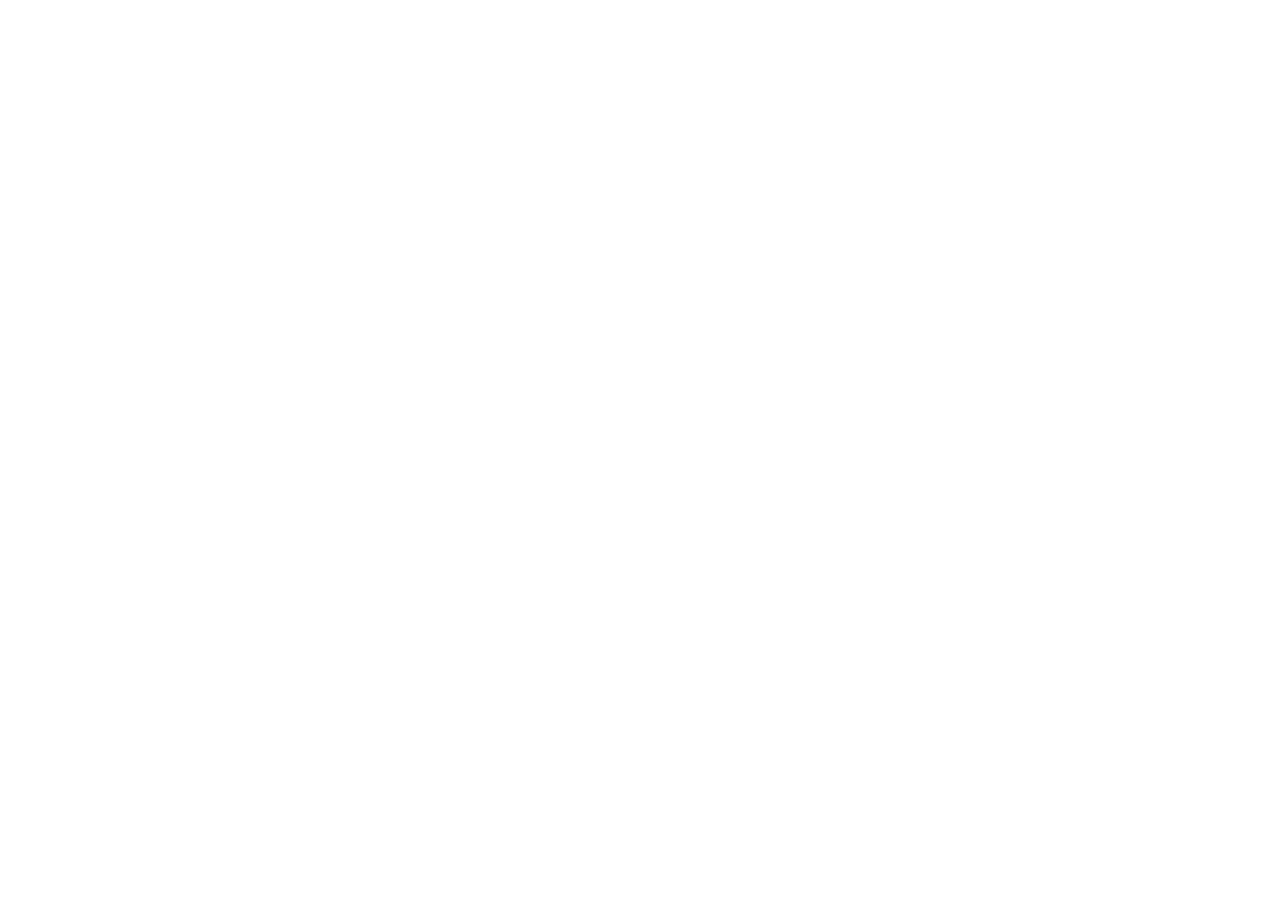
==== index.html @ 62b1c9bb "v1 创建html文件" ====
<!DOCTYPE html>
<html lang="zh-CN">

<head>
    <meta charset="UTF-8">
    <meta http-equiv="X-UA-Compatible" content="IE=edge">
    <meta name="viewport" content="width=device-width, initial-scale=1.0">
    <title>画板</title>
</head>

<body>

</body>

</html>
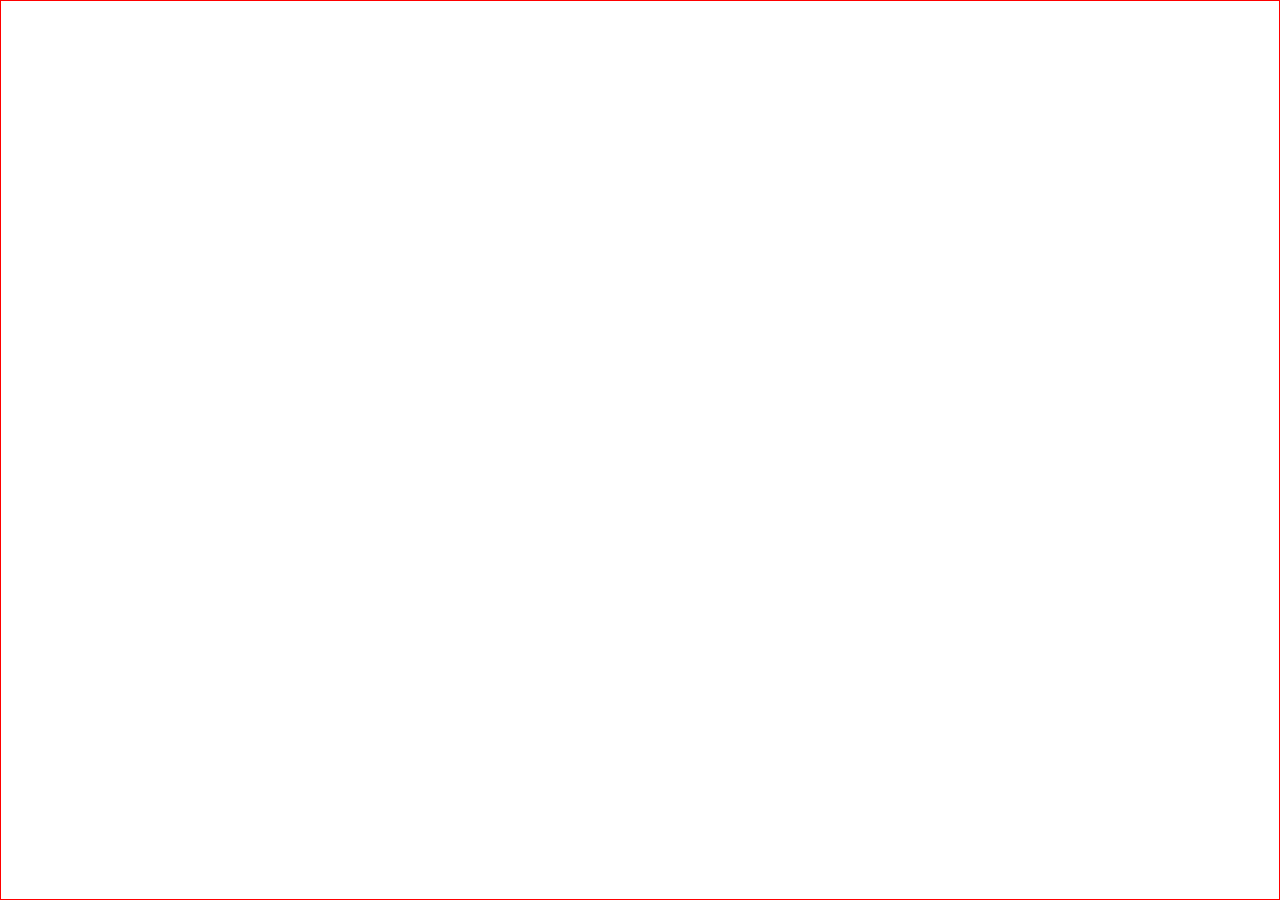
==== commit d947dc8c: "v2 新增了css文件，新增了跟踪用户鼠标并反馈图形功能" ====
--- a/index.html
+++ b/index.html
@@ -6,10 +6,30 @@
     <meta http-equiv="X-UA-Compatible" content="IE=edge">
     <meta name="viewport" content="width=device-width, initial-scale=1.0">
     <title>画板</title>
+    <link rel="stylesheet" href="style.css">
 </head>
 
 <body>
-
+    <div id="canvas"></div>
+    <script>
+        canvas.onclick = (e) => {
+            console.log(e.clientX)
+            console.log(e.clientY)
+            // console.log 调试大法
+            let div = document.createElement('div') //在文档里创建元素div
+            div.style.position = 'absolute' //让div绝对定位
+            div.style.left = e.clientX + 'px' //让div获取点击的x坐标参数
+            div.style.top = e.clientY + 'px' //让div获取点击的y坐标参数
+            // div.style.border = '1px solid red' //设置div边框属性
+            div.style.width = '6px' //设置div宽度
+            div.style.height = '6px' //设置div高度
+            div.style.marginLeft = '-3px' //让div出现在鼠标点击的正中间
+            div.style.marginTop = '-3px' //让div出现在鼠标点击的正中间
+            div.style.borderRadius = '50%' //让div变成圆形
+            div.style.backgroundColor = 'black' //让div变成实心黑色
+            canvas.appendChild(div) //此处canvas是元素，在canvas内增加新元素div
+        }
+    </script>
 </body>
 
 </html>--- a/style.css
+++ b/style.css
@@ -0,0 +1,10 @@
+* {
+  margin: 0;
+  padding: 0;
+  box-sizing: border-box;
+}
+
+#canvas {
+  height: 100vh; /*100vh就是和屏幕一样高*/
+  border: 1px solid red;
+}
